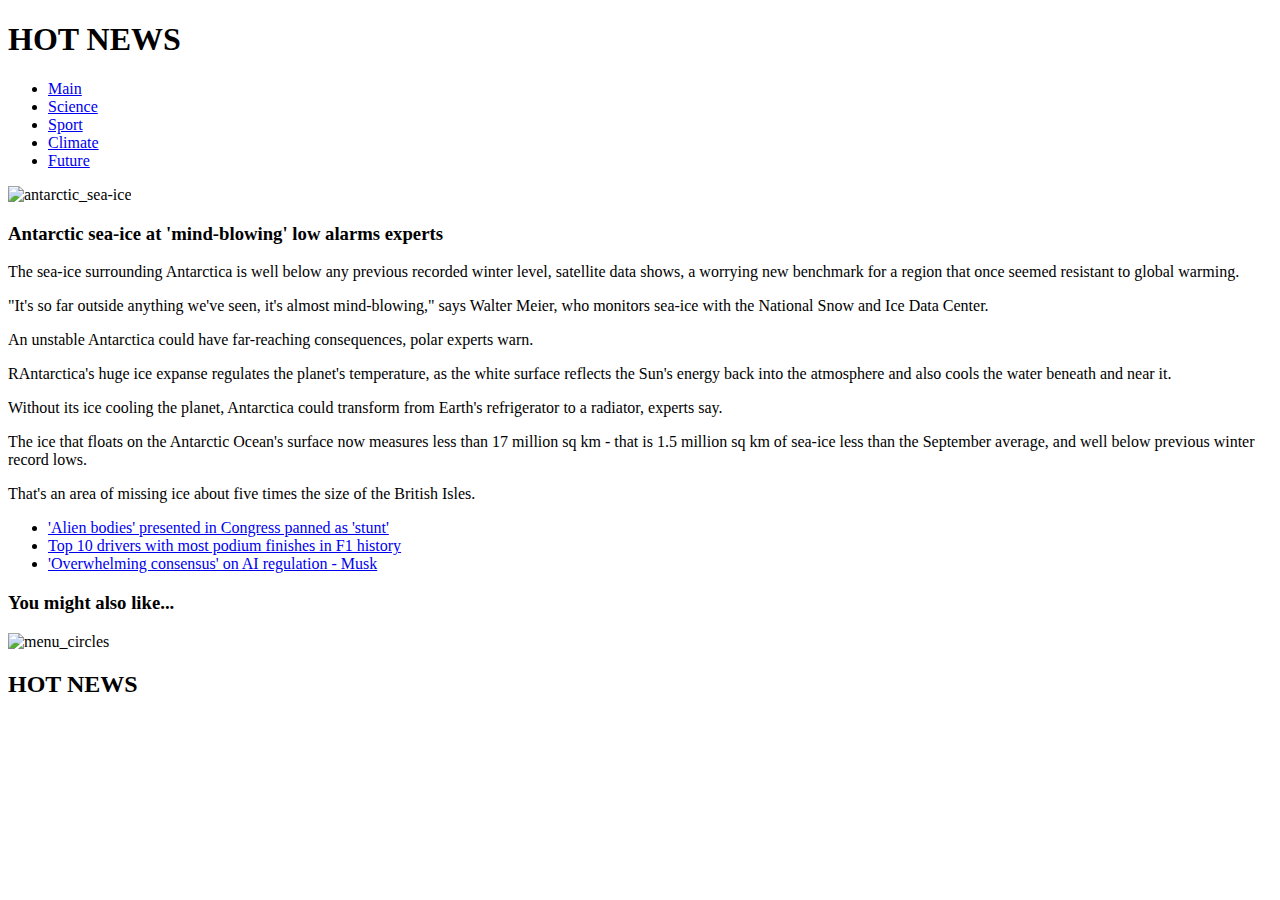
==== climate.html @ 05e90a21 "initial commit" ====
<!DOCTYPE html>
<html lang="en">

<head>
    <meta charset="UTF-8">
    <meta name="viewport" content="width=device-width, initial-scale=1.0">
    <link rel="stylesheet" href="css/styles.css">
    <link rel="canonical" href="main.html">
    <title>lr1_serhiichuk_ip-21</title>
</head>

<body>
    <div class="container">
        <div class="top">
            <h1>HOT NEWS</h1>
            <ul class="menu">
                <li><a href="main.html">Main</a></li>
                <li><a href="science.html">Science</a></li>
                <li><a href="sport.html">Sport</a></li>
                <li><a href="climate.html">Climate</a></li>
                <li><a href="future.html">Future</a></li>
            </ul>
        </div>
        <div class="left">
            <img class="antarctic_sea-ice" src="imgs/antarctic_sea-ice.jpg" alt="antarctic_sea-ice">
        </div>
        <div class="center">
            <div class="center-top">
                <h3>Antarctic sea-ice at 'mind-blowing' low alarms experts</h3>
            </div>
            <div class="center-bottom">
                <p>The sea-ice surrounding Antarctica is well below any previous recorded winter level, satellite data shows, a worrying
                new benchmark for a region that once seemed resistant to global warming.</p>
                <p>"It's so far outside anything we've seen, it's almost mind-blowing," says Walter Meier, who monitors sea-ice with the
                National Snow and Ice Data Center.
                </p>
                <p>An unstable Antarctica could have far-reaching consequences, polar experts warn.</p>
                <p>RAntarctica's huge ice expanse regulates the planet's temperature, as the white surface reflects the Sun's energy back
                into the atmosphere and also cools the water beneath and near it.</p>
                <p>Without its ice cooling the planet, Antarctica could transform from Earth's refrigerator to a radiator, experts say.</p>
                <p>The ice that floats on the Antarctic Ocean's surface now measures less than 17 million sq km - that is 1.5 million sq km
                of sea-ice less than the September average, and well below previous winter record lows.</p>
                <p>That's an area of missing ice about five times the size of the British Isles.</p>
            </div>
        </div>
        <div class="right">
            <div class="right-top">
                <ul>
                    <li><a href="science.html">'Alien bodies' presented in Congress panned as 'stunt'</a></li>
                    <li><a href="sport.html">Top 10 drivers with most podium finishes in F1 history</a></li>
                    <li><a href="future.html">'Overwhelming consensus' on AI regulation - Musk</a></li>
                </ul>
            </div>
            <div class="right-bottom">
                <h3>You might also like...</h3>
            </div>
        </div>
        <div class="bottom">
            <div class="menu_img">
                <img usemap="#menu_circles" src="imgs/menu_circles.png" alt="menu_circles">
                <map name="menu_circles">
                    <area shape="circle" href="science.html" class="area-science" />
                    <area shape="circle" href="sport.html" class="area-sport" />
                    <area shape="circle" href="climate.html" class="area-climate" />
                    <area shape="circle" href="future.html" class="area-future" />
                </map>
            </div>
            <h2>HOT NEWS</h2>
        </div>
    </div>
</body>

</html>
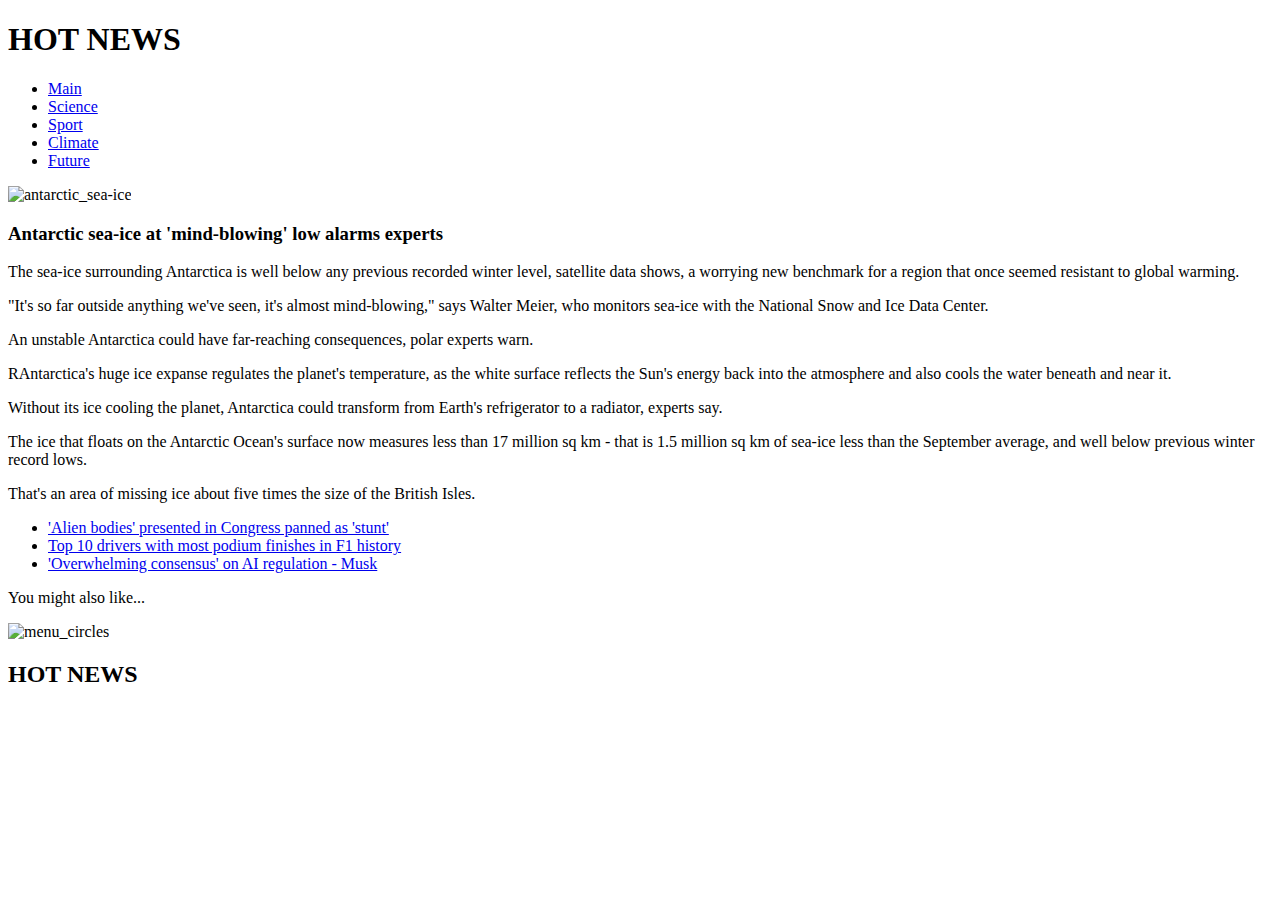
==== commit 3089eda0: "path changed for css" ====
--- a/climate.html
+++ b/climate.html
@@ -14,7 +14,7 @@
         <div class="top">
             <h1>HOT NEWS</h1>
             <ul class="menu">
-                <li><a href="main.html">Main</a></li>
+                <li><a href="index.html">Main</a></li>
                 <li><a href="science.html">Science</a></li>
                 <li><a href="sport.html">Sport</a></li>
                 <li><a href="climate.html">Climate</a></li>
@@ -52,7 +52,7 @@
                 </ul>
             </div>
             <div class="right-bottom">
-                <h3>You might also like...</h3>
+                <p>You might also like...</p>
             </div>
         </div>
         <div class="bottom">
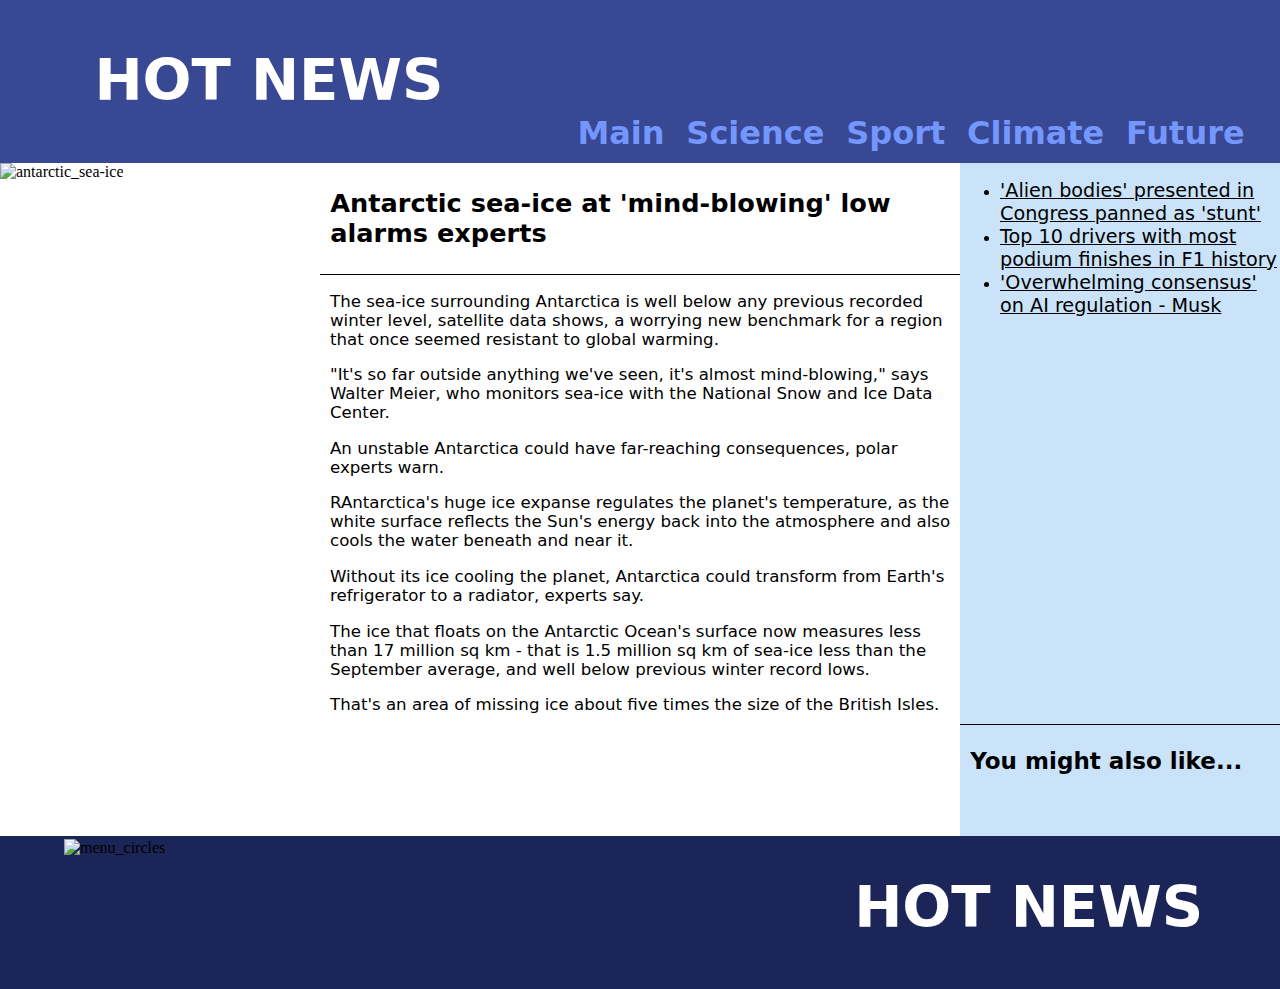
==== commit f7f8afdc: "path to css changed" ====
--- a/climate.html
+++ b/climate.html
@@ -4,7 +4,7 @@
 <head>
     <meta charset="UTF-8">
     <meta name="viewport" content="width=device-width, initial-scale=1.0">
-    <link rel="stylesheet" href="css/styles.css">
+    <link rel="stylesheet" href="styles.css">
     <link rel="canonical" href="main.html">
     <title>lr1_serhiichuk_ip-21</title>
 </head>
--- a/styles.css
+++ b/styles.css
@@ -0,0 +1,205 @@
+body {
+    margin: 0;
+    padding: 0;
+}
+
+.container {
+    display: grid;
+    grid-template-rows: 1fr 2fr 1fr;
+    grid-template-columns: 1fr 1fr 1fr 1fr;
+    height: 100vh;
+}
+
+.top {
+    grid-row: 1 / 2;
+    grid-column: 1 / 5;
+    background-color: #394892;
+    display: flex;
+    justify-content: space-between;
+    align-items: flex-end;
+    padding: 10px 20px;
+}
+
+.menu {
+    list-style: none;
+    /* Видалити маркери списку */
+    padding: 0;
+    margin: 0;
+    display: flex;
+}
+
+.menu li {
+    margin-right: 0.7vw;
+}
+
+.menu a {
+    text-decoration: none;
+    color: #7497ff;
+    font-weight: bold;
+    font-size: 2.5vw;
+    padding: 0.5vw 0.5vw; 
+    transition: background-color 0.5s ease;
+    font-family: system-ui;
+}
+
+.menu a:hover {
+    background-color: #7497ff;
+    color: #ffffff;
+}
+
+.left {
+    grid-row: 2 / 3;
+    grid-column: 1 / 2;
+}
+
+.left img {
+    width: 100%;
+    height: 100%;
+    object-fit: cover;
+}
+
+.center {
+    grid-row: 2 / 3;
+    grid-column: 2 / 4;
+    display: grid;
+    grid-template-rows: 1fr 5fr;
+}
+
+.center-top {
+    background-color: #ffffff;
+    border-bottom: 1px solid #000000;
+}
+
+.center-bottom {
+    background-color: #ffffff;
+}
+
+.right {
+    grid-row: 2 / 3;
+    grid-column: 4 / 5;
+    display: grid;
+    grid-template-rows: 5fr 1fr;
+}
+
+.right-top {
+    background-color:#cae3f9;
+}
+
+.right-bottom {
+    background-color: #cae3f9;
+    border-top: 1px solid #000000;
+}
+
+.bottom {
+    grid-row: 3 / 4;
+    grid-column: 1 / 5;
+    background-color:#1b2557;
+    display: flex;
+    justify-content: space-between;
+    position: relative;
+}
+
+.menu_img{
+    width:50%;
+    height:100%;
+    position: relative;
+}
+
+.menu_img img {
+    margin-left: 10%;
+    margin-top: 0.5%;
+    max-width: 70%;
+    height: auto;
+    object-fit: cover;
+    position: relative;
+}
+
+area {
+    cursor: pointer;
+    /*outline: 5px solid #ed0000;*/
+    position: absolute;
+}
+
+.area-science {
+    top: 45%;
+    left: 11%;
+    width: 12%;
+    padding-bottom: 12%;
+    border-radius: 50%;
+}
+
+.area-sport {
+    top: 5.5%;
+    left: 27.5%;
+    width: 10%;
+    padding-bottom: 10%;
+    border-radius: 50%;
+}
+
+.area-climate {
+    top: 35%;
+    left: 43%;
+    width: 13%;
+    padding-bottom: 13%;
+    border-radius: 50%;
+}
+
+.area-future {
+    top: 18%;
+    left: 65%;
+    width: 11%;
+    padding-bottom: 11%;
+    border-radius: 50%;
+}
+            
+h1 {
+    font-size: 4.5vw;
+    color: #ffffff;
+    margin-top: 3%;
+    margin-left: 6%;
+    text-align: left;
+    font-family: system-ui;
+}
+h2 {
+    font-size: 4.5vw;
+    color: #ffffff;
+    margin-top: 3%;
+    margin-right: 6%;
+    text-align: right;
+    font-family: system-ui;
+}
+
+h3{
+    font-size: 2vw;
+    color:#000000;
+    text-align: left;
+    margin-left: 0.8vw;
+    font-family: system-ui;
+}
+
+p, ol {
+    font-size: 1.3vw;
+    color: #000000;
+    text-align: left;
+    margin-left: 10px;
+    font-family: system-ui;
+}
+
+ol {
+    font-size: 1.8vw;
+}
+
+ul a {
+    font-size: 1.5vw;
+    color: #000000;
+    font-family: system-ui;
+}
+
+.right-bottom p {
+    font-size: 1.8vw;
+    color: #000000;
+    text-align: left;
+    margin-left: 0.8vw;
+    font-weight: bold;
+    font-family: system-ui;
+}